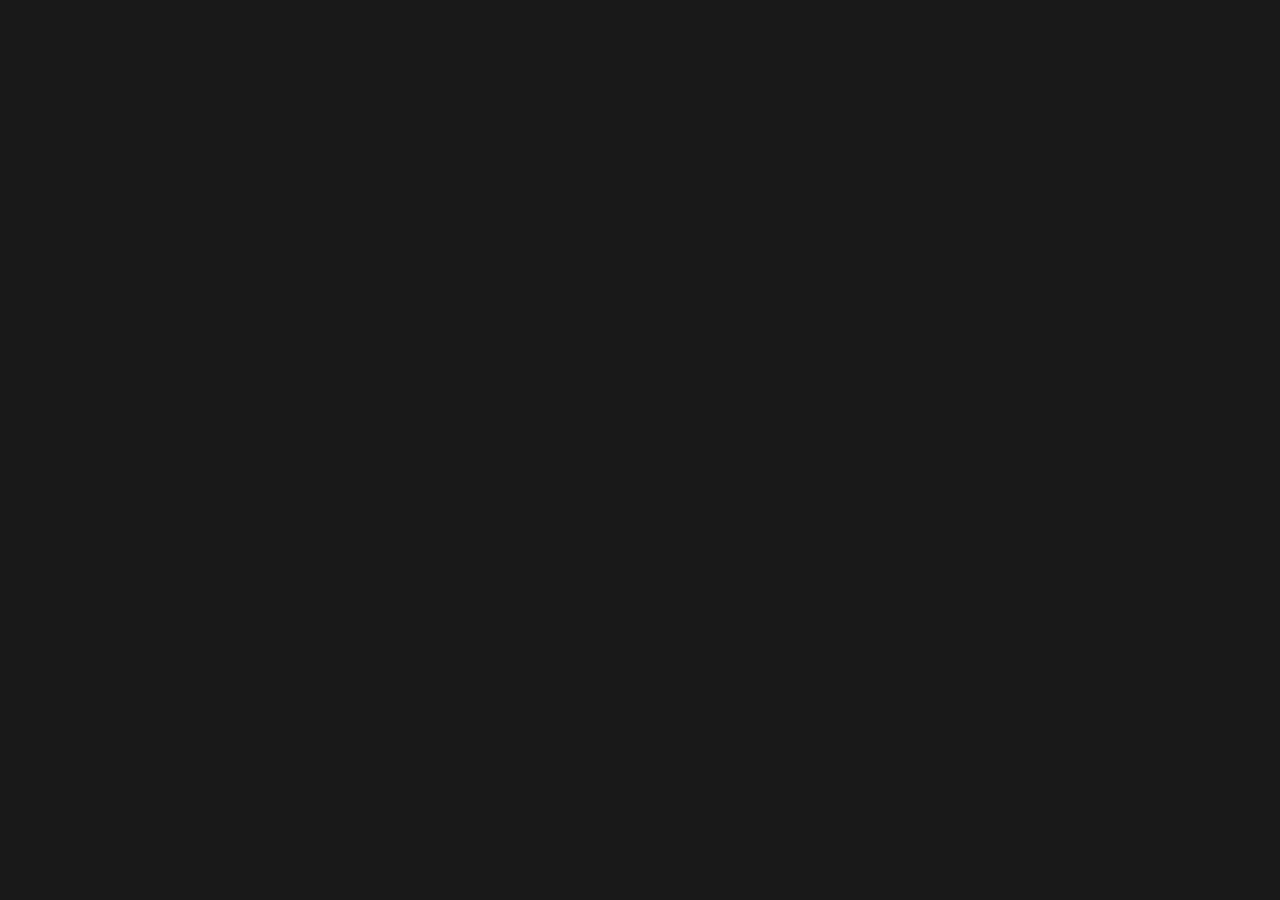
==== index.html @ bb10f8f1 "add filter function" ====
<!DOCTYPE html>
<html lang="en">
<head>
    <meta charset="UTF-8">
    <meta http-equiv="X-UA-Compatible" content="IE=edge">
    <meta name="viewport" content="width=device-width, initial-scale=1.0">
    <title>Choose a path</title>
    <link rel="stylesheet" href="css/style.css">
    <style>
        body {
            display: flex;
            justify-content: space-evenly;
            align-items: center;
            height: 100vh;
        }
        a img {
            border-radius: 50%;
            transition: 0.5s;
        }
        a img:hover {
            transition: 0.5s;
            animation: rotate 1s linear infinite;
        }
        @keyframes rotate {
            0% {
                transform: rotate(0deg);
            }
            100% {
                transform: rotate(360deg);
            }
        }
    </style>
</head>
<body>
    <a href="./chadinchaipornpisuth2/" target="_blank" rel="noopener noreferrer">
        <img src="https://unavatar.io/github/pinghuskar" alt="">
    </a>
    <a href="./jirakit/" target="_blank" rel="noopener noreferrer">
    <img src="https://unavatar.io/github/immortalgky" alt="">
    </a>
</body>
</html>
---- css/style.css ----
@import url(https://fonts.googleapis.com/css?family=Raleway:400,800);
@import url(https://fonts.googleapis.com/css?family=Lato);
@import url(https://fonts.googleapis.com/css?family=Oswald);
@import url(https://maxcdn.bootstrapcdn.com/font-awesome/4.4.0/css/font-awesome.min.css);
* {
  margin: 0;
  padding: 0;
  box-sizing: border-box;
}

body {
  background: rgba(0, 0, 0, 0.9);
}

.container {
  display: block;
  justify-content: center;
  text-align: center;
}

.title {
  display: flex;
  justify-content: center;
  align-items: center;
  font-family: sans-serif;
  text-transform: capitalize;
  mix-blend-mode: exclusion;
  flex-flow: column;
  font-weight: bold;
}
.title .header {
  display: flex;
  flex-flow: row;
  justify-content: space-evenly;
  width: 50vw;
}
.title a {
  text-decoration: none;
  text-align: center;
  margin-top: 3vh;
  margin-bottom: 3vh;
  transition: 0.5s;
}
.title a:hover {
  transform: scale(2);
  margin-top: 5vh;
  margin-bottom: 5vh;
  text-decoration: underline;
}
.title input {
  width: 40vw;
  height: 5vh;
  font-family: sans-serif;
  font-weight: bold;
  text-align: center;
}
.title button {
  padding: 10px 20px;
}

.snip1579 {
  font-family: "Lato", Arial, sans-serif;
  position: relative;
  display: inline-block;
  overflow: hidden;
  margin: 10px;
  min-width: 250px;
  max-width: 240px;
  width: 100%;
  background-color: #000000;
  color: #ffffff;
  text-align: left;
  font-size: 16px;
  box-shadow: 0 0 5px rgba(0, 0, 0, 0.15);
  transition: 0.5s;
}
.snip1579:hover {
  transform: scale(1.2);
}
.snip1579:hover img {
  opacity: 0.9;
}
.snip1579 img {
  max-width: 100%;
  vertical-align: top;
  opacity: 0.3;
}
.snip1579 figcaption {
  position: absolute;
  height: 75px;
  left: 15px;
  right: 15px;
  bottom: 15px;
  overflow: hidden;
  padding: 15px;
  background-color: rgba(0, 0, 0, 0.5);
}
.snip1579 * {
  transition: all 0.35s;
  box-sizing: border-box;
}
.snip1579 h3 {
  font-family: "Oswald";
  text-transform: uppercase;
  font-size: 20px;
  font-weight: 400;
  line-height: 24px;
  margin: 3px 0;
}
.snip1579 h5 {
  font-weight: 400;
  margin: 0;
  text-transform: uppercase;
  color: #bbb;
  letter-spacing: 1px;
}
.snip1579 blockquote {
  padding: 0;
  margin: 0;
  font-style: italic;
  font-size: 1em;
}
.snip1579 a {
  position: absolute;
  top: 0;
  bottom: 0;
  left: 0;
  right: 0;
}
.snip1579 figcaption {
  height: 85%;
  transition-duration: 0.5s;
  opacity: 1;
}
.snip1579.hide {
  display: none;
}
.snip1579.show {
  display: inline-block;
}
.snip1579.ColtSteele {
  border: 10px solid yellow;
}
.snip1579.ColtSteele img {
  opacity: 0.7;
}
.snip1579.LeilaGharani {
  border: 10px solid green;
}
.snip1579.LeilaGharani img {
  opacity: 0.7;
}
.snip1579.InsideCode {
  border: 10px solid gray;
}
.snip1579.InsideCode img {
  opacity: 0.7;
}
.snip1579.NarendraDwivedi figcaption {
  opacity: 0.3;
}
.snip1579.NarendraDwivedi img {
  opacity: 0.1;
}/*# sourceMappingURL=style.css.map */
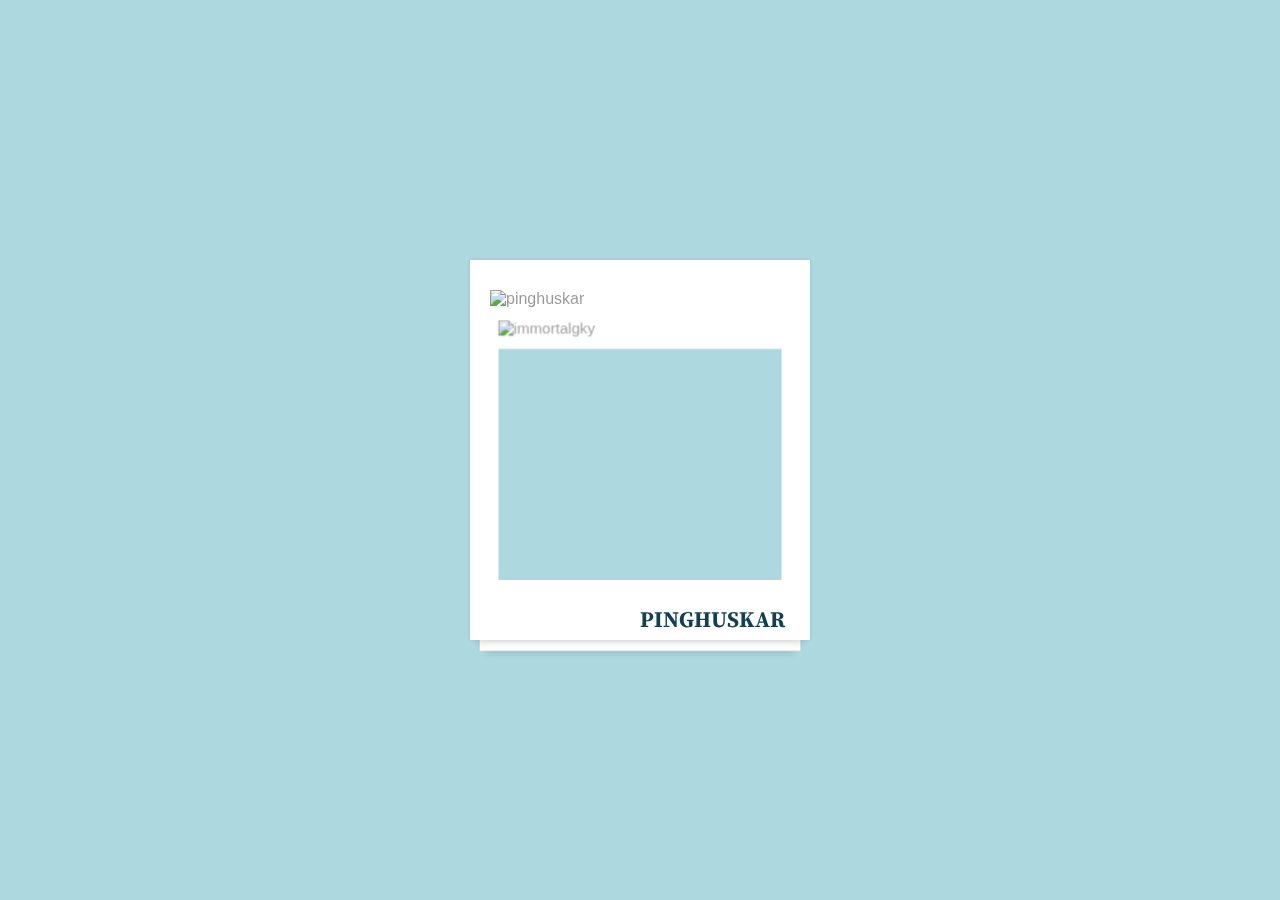
==== commit d948b54f: "add Elastic Stack" ====
--- a/index.html
+++ b/index.html
@@ -1,42 +1,30 @@
 <!DOCTYPE html>
-<html lang="en">
-<head>
-    <meta charset="UTF-8">
-    <meta http-equiv="X-UA-Compatible" content="IE=edge">
-    <meta name="viewport" content="width=device-width, initial-scale=1.0">
-    <title>Choose a path</title>
-    <link rel="stylesheet" href="css/style.css">
-    <style>
-        body {
-            display: flex;
-            justify-content: space-evenly;
-            align-items: center;
-            height: 100vh;
-        }
-        a img {
-            border-radius: 50%;
-            transition: 0.5s;
-        }
-        a img:hover {
-            transition: 0.5s;
-            animation: rotate 1s linear infinite;
-        }
-        @keyframes rotate {
-            0% {
-                transform: rotate(0deg);
-            }
-            100% {
-                transform: rotate(360deg);
-            }
-        }
-    </style>
-</head>
-<body>
-    <a href="./chadinchaipornpisuth2/" target="_blank" rel="noopener noreferrer">
-        <img src="https://unavatar.io/github/pinghuskar" alt="">
-    </a>
-    <a href="./jirakit/" target="_blank" rel="noopener noreferrer">
-    <img src="https://unavatar.io/github/immortalgky" alt="">
-    </a>
-</body>
+<html lang="en" class="no-js">
+	<head>
+		<meta charset="UTF-8" />
+		<meta http-equiv="X-UA-Compatible" content="IE=edge,chrome=1"> 
+		<meta name="viewport" content="width=device-width, initial-scale=1.0"> 
+		<title>Elastic Stack</title>
+		<meta name="description" content="Elastic Stack - Elastic dragging interaction" />
+		<meta name="keywords" content="elastic thumnails, draggabilly, navigate, touch, " />
+		<meta name="author" content="Codrops" />
+		<link rel="shortcut icon" href="../favicon.ico">
+		<link rel="stylesheet" type="text/css" href="css/normalize.css" />
+		<link rel="stylesheet" type="text/css" href="css/demo.css" />
+		<link rel="stylesheet" type="text/css" href="css/component.css" />
+		<script src="js/modernizr.custom.js"></script>
+	</head>
+	<body>
+		<div class="container">
+			<ul id="elasticstack" class="elasticstack">
+			</ul>
+		</div><!-- /container -->
+		<script src="js/draggabilly.pkgd.min.js"></script>
+		<script src="js/elastiStack.js"></script>
+		<script src="https://cdn.jsdelivr.net/gh/PingHuskar/BackgroundColorChangerJS/script.js"></script>
+		<script src="js/scriptIndex.js"></script>
+		<script>
+			new ElastiStack( document.getElementById( 'elasticstack' ) );
+		</script>
+	</body>
 </html>--- a/css/demo.css
+++ b/css/demo.css
@@ -0,0 +1,156 @@
+/* @font-face {
+	font-family: 'codropsicons';
+	font-family: sans-serif;
+	src:url('../fonts/codropsicons/codropsicons.eot');
+	src:url('../fonts/codropsicons/codropsicons.eot?#iefix') format('embedded-opentype'),
+		url('../fonts/codropsicons/codropsicons.woff') format('woff'),
+		url('../fonts/codropsicons/codropsicons.ttf') format('truetype'),
+		url('../fonts/codropsicons/codropsicons.svg#codropsicons') format('svg');
+	font-weight: normal;
+	font-style: normal;
+} */
+
+body {
+	font-family: sans-serif;
+	background: #add8df;
+	color: #fff;
+	overflow-x: hidden;
+	overflow-y: scroll;
+	font-weight: 300;
+}
+
+.clearfix:before,
+.clearfix:after {
+	content: '';
+	display: table;
+}
+
+.clearfix:after {
+	clear: both;
+}
+
+a {
+	color: rgba(0,0,0,0.4);
+	text-decoration: none;
+	outline: none;
+}
+
+a:hover,
+a:focus {
+	color: #fff;
+}
+
+.container {
+	display: flex;
+	justify-content: center;
+	align-items: center;
+	height: 100vh;
+}
+
+.container > header {
+	margin: 0 auto;
+	padding: 2em;
+	text-align: center;
+	background: rgba(0,0,0,0.01);
+}
+
+.container > header h1 {
+	font-size: 2.625em;
+	line-height: 1.3;
+	margin: 0;
+	font-weight: 300;
+}
+
+.container > header span {
+	display: block;
+	font-size: 63%;
+	font-weight: 400;
+	color: rgba(0,0,0,0.4);
+	padding: 0.2em 0 0.6em 0.1em;
+}
+
+.container > header span a {
+	color: #fff;
+}
+
+.container > header span a:hover {
+	opacity: 0.7;
+}
+
+/* To Navigation Style */
+.codrops-top {
+	background: rgba(255, 255, 255, 0.2);
+	text-transform: uppercase;
+	width: 100%;
+	font-size: 0.7em;
+	line-height: 2.2;
+	font-weight: 700;
+}
+
+.codrops-top a {
+	text-decoration: none;
+	padding: 0 1em;
+	letter-spacing: 0.1em;
+	display: inline-block;
+}
+
+.codrops-top a:hover {
+	background: rgba(255,255,255,0.6);
+	color: #333;
+}
+
+.codrops-top span.right {
+	float: right;
+}
+
+.codrops-top span.right a {
+	float: left;
+	display: block;
+}
+
+.codrops-icon:before {
+	/* font-family: 'codropsicons'; */
+	font-family: sans-serif;
+	margin: 0 4px;
+	/* speak: none; */
+	font-style: normal;
+	font-weight: normal;
+	font-variant: normal;
+	text-transform: none;
+	line-height: 1;
+	-webkit-font-smoothing: antialiased;
+}
+
+.codrops-icon-drop:before {
+	content: "\e001";
+}
+
+.codrops-icon-prev:before {
+	content: "\e004";
+}
+
+.related {
+	text-align: center;
+	font-size: 1.6em;
+	padding: 2em 0;
+}
+
+.related a {
+	display: block;
+	max-width: 200px;
+	margin: 0 auto;
+}
+
+.related a span {
+	display: block;
+	font-size: 0.5em;
+	font-weight: 300;
+}
+
+@media screen and (max-width: 25em) {
+
+	.codrops-icon span {
+		display: none;
+	}
+
+}--- a/css/component.css
+++ b/css/component.css
@@ -0,0 +1,90 @@
+@import url('https://fonts.googleapis.com/css2?family=Source+Serif+Pro&display=swap');
+*,
+*:after,
+*::before {
+    -webkit-box-sizing: border-box;
+    -moz-box-sizing: border-box;
+    box-sizing: border-box;
+	user-select: none;
+}
+
+.elasticstack {
+	position: relative;
+	margin: 40px auto;
+	padding: 0;
+	width: 340px;
+	height: 380px;
+	list-style: none;
+	-webkit-perspective: 1000px;
+	-webkit-perspective-origin: 50% 150%;
+	perspective: 1000px;
+	perspective-origin: 50% 150%;
+}
+
+.no-js .elasticstack {
+	max-width: 1090px;
+	width: 100%;
+	height: auto;
+	text-align: center;
+}
+
+.elasticstack li a:hover{
+	color: #000;
+}
+
+.elasticstack li {
+	position: absolute;
+	z-index: 1;
+	width: 340px;
+	height: 380px;
+	border-width: 60px 20px;
+	border-style: solid;
+	border-color: #fff;
+	box-shadow: 0 10px 7px -7px rgba(0,0,0,0.12), 0 0 4px rgba(0,0,0,0.1);
+	opacity: 0;
+	cursor: pointer;
+	-webkit-transform: translate3d(0,0,-180px);
+	transform: translate3d(0,0,-180px);
+	-webkit-transform-style: preserve-3d;
+	transform-style: preserve-3d;
+}
+
+.no-js .elasticstack li {
+	position: relative;
+	display: inline-block;
+	opacity: 1;
+	margin: 10px;
+	cursor: default;
+	-webkit-transform: translate3d(0,0,0);
+	transform: translate3d(0,0,0);
+}
+
+.elasticstack li img {
+	display: block;
+    width: 300px;
+    height: 300px;
+    margin-top: -10%;
+}
+
+.elasticstack li h5 {
+	margin: 0 5px;
+	color: #143f51;
+	height: 60px;
+	text-align: right;
+	font-size: 1.4em;
+	/* font-family: "Sacramento", cursive; */
+	font-family: 'Source Serif Pro', sans-serif;
+	line-height: 60px;
+}
+
+.elasticstack li.animate {
+	-webkit-transition: all 0.3s ease-out;
+	transition: all 0.3s ease-out;
+}
+
+.elasticstack li.move-back {
+	/* http://matthewlein.com/ceaser/ */
+	-webkit-transition-timing-function: cubic-bezier(0.175, 0.885, 0.470, 1); /* older webkit */
+	-webkit-transition-timing-function: cubic-bezier(0.175, 0.885, 0.470, 1.515);
+	transition-timing-function: cubic-bezier(0.175, 0.885, 0.470, 1.515);
+}
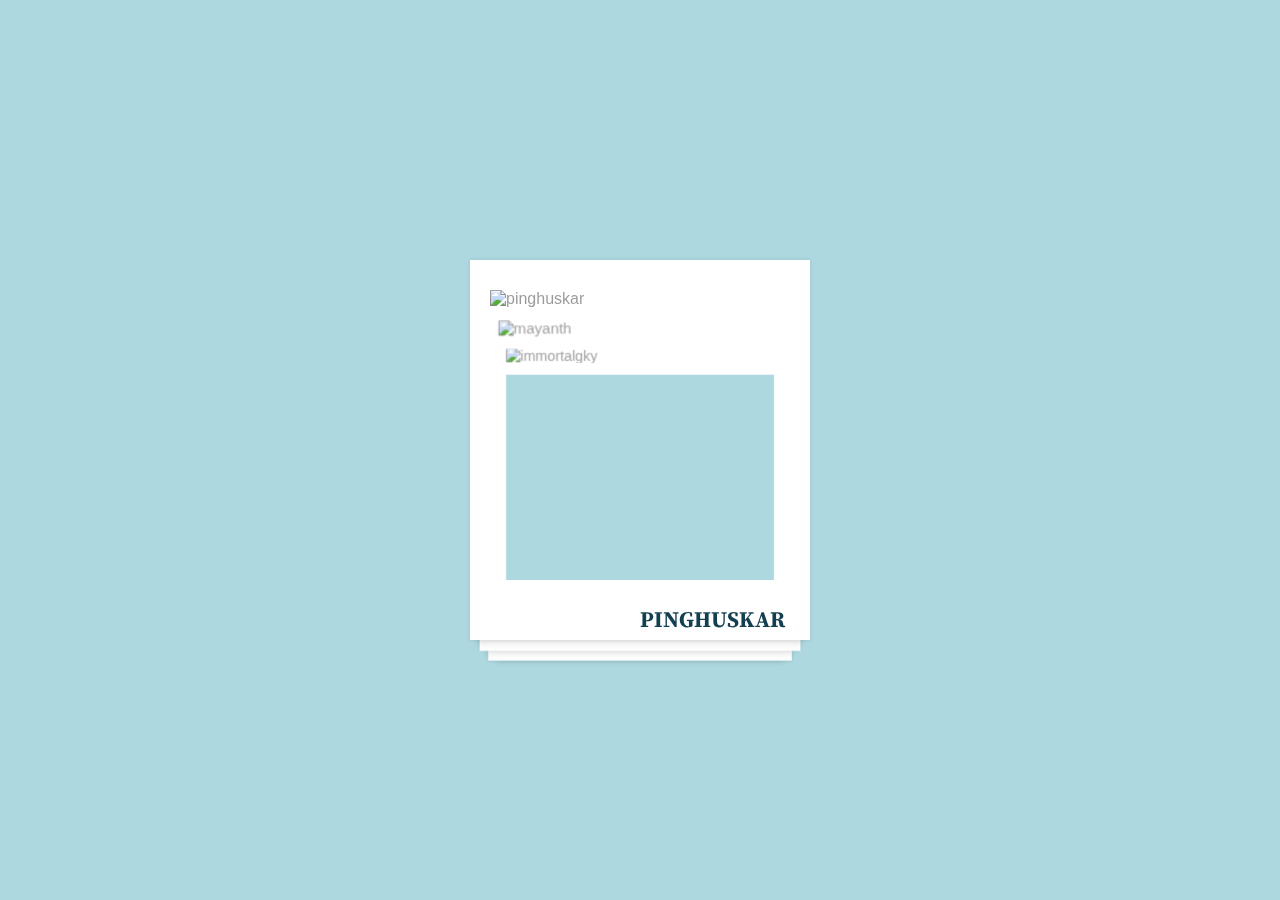
==== commit d34aa3e3: "refactor + create array in scss + complete current enrolled courses" ====
--- a/index.html
+++ b/index.html
@@ -22,9 +22,11 @@
 		<script src="js/draggabilly.pkgd.min.js"></script>
 		<script src="js/elastiStack.js"></script>
 		<script src="https://cdn.jsdelivr.net/gh/PingHuskar/BackgroundColorChangerJS/script.js"></script>
+		<script src="js/users.js"></script>
 		<script src="js/scriptIndex.js"></script>
 		<script>
 			new ElastiStack( document.getElementById( 'elasticstack' ) );
 		</script>
+		<script src="js/changeTitle.js"></script>
 	</body>
 </html>